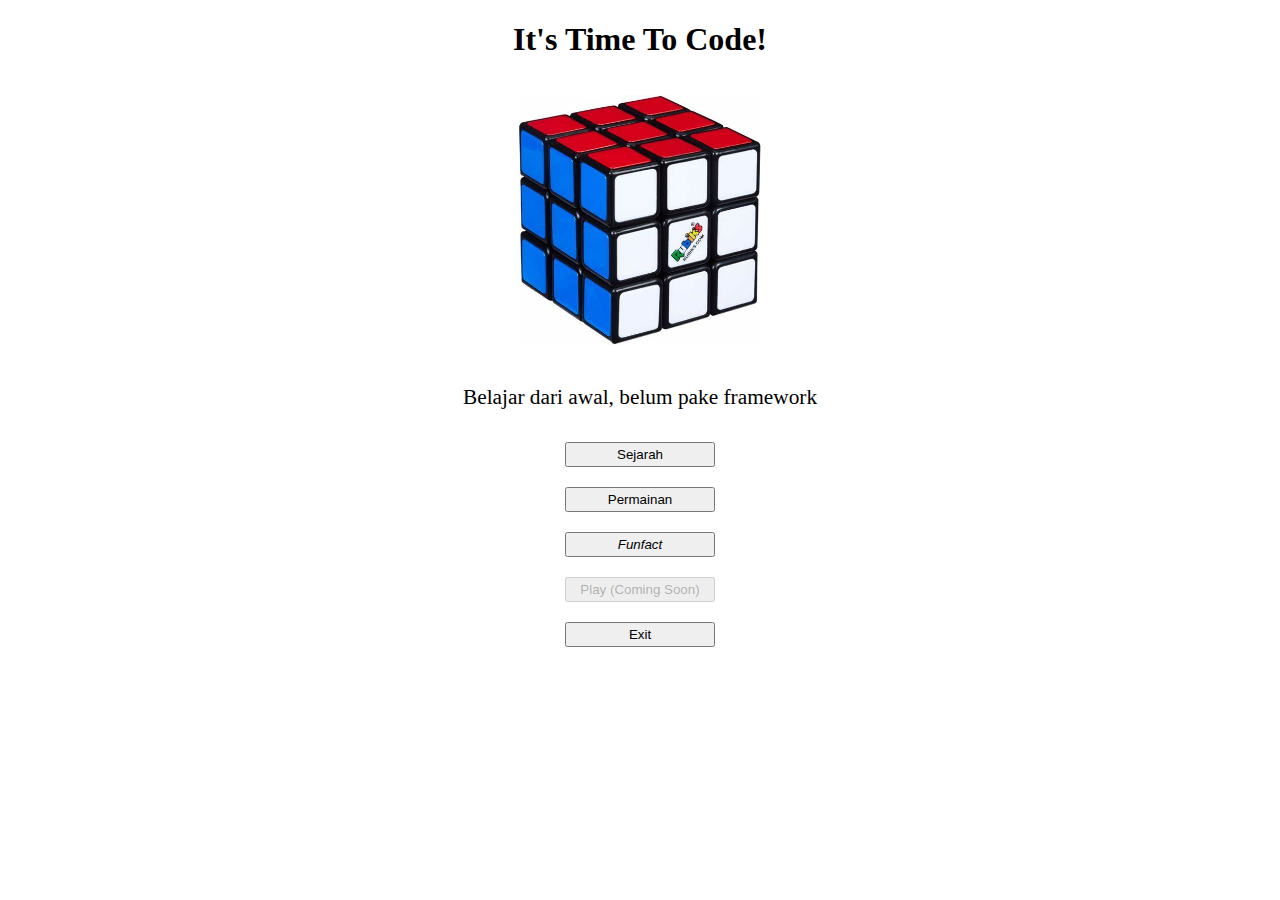
==== index.html @ c10cd8fd "test-commit-pertama" ====
<!DOCTYPE html>
<html lang="en">

<head>
  <meta charset="UTF-8">
  <meta name="viewport" content="width=device-width, initial-scale=1.0">
  <title>Latihan console Javascript</title>
  <link rel="stylesheet" href="style.css">
</head>

<body>
  <h1>It's Time To Code!</h1>
  <img id="gambar" src="../assets/OIP.jfif">
  <p>Belajar dari awal, belum pake framework</p>

  <div class="tombol"><button id="sj">Sejarah</button></div>
  <div class="tombol"><button id="pr">Permainan</button></div>
  <div class="tombol"><button id="ff">Funfact</button></div>  
  <div class="tombol"><button id="pl" disabled="disabled">Play (Coming Soon)</button></div>
  <div class="tombol"><button id="ex">Exit</button></div>

  <script src="main.js"></script>
</body>

</html>
---- style.css ----
body{
  text-align: center;
}

#gambar{
  padding: 15px;
  height: 250px;
}

p{
  font-size: 16pt;
}

.tombol{
  padding: 10px;
}

button{
  width: 150px;
  padding: 3px;
}

#ff{
  font-style: italic;
}
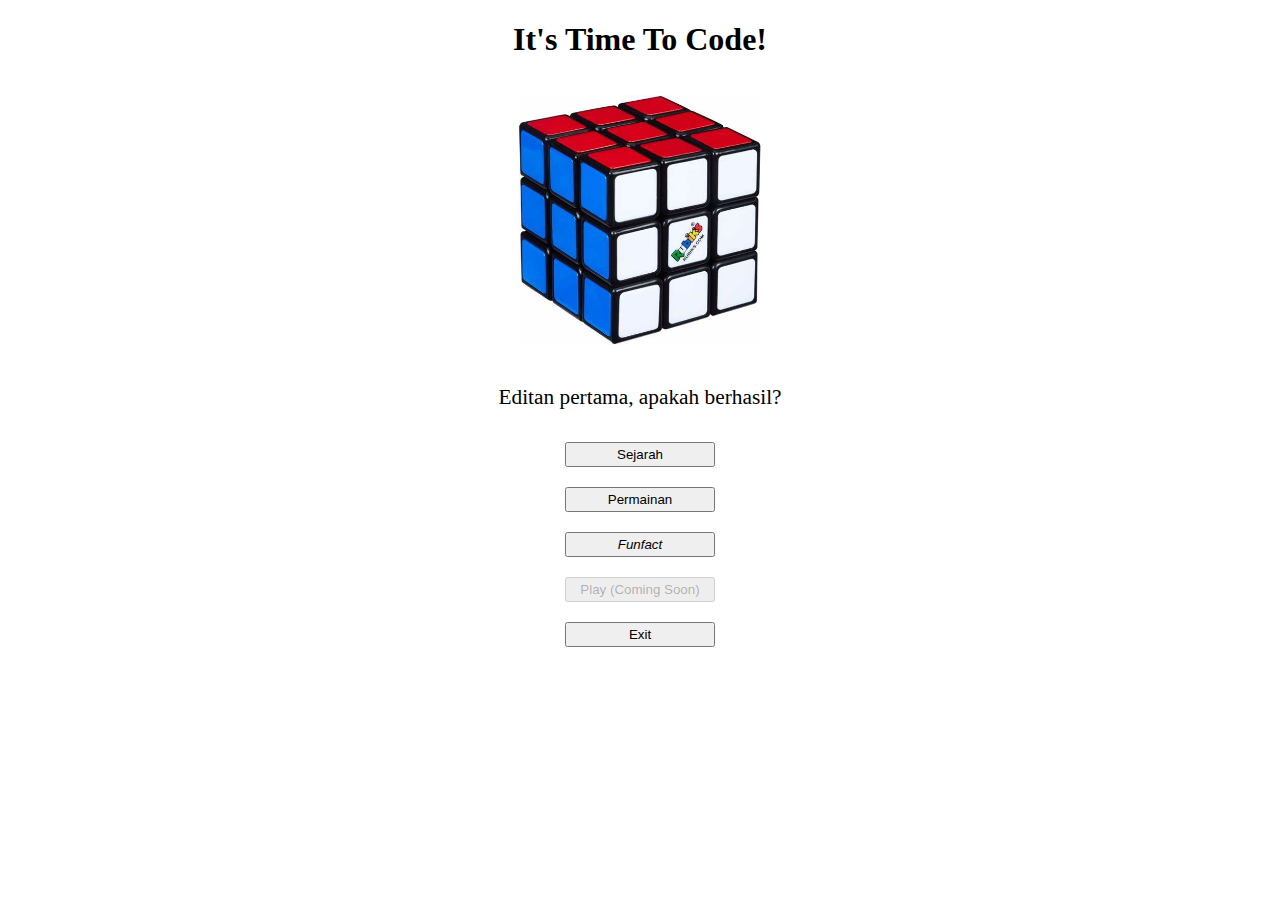
==== commit e18cde59: "Merge branch 'main' of https://github.com/RMrsa27/latihan-rm" ====
--- a/index.html
+++ b/index.html
@@ -11,7 +11,7 @@
 <body>
   <h1>It's Time To Code!</h1>
   <img id="gambar" src="../assets/OIP.jfif">
-  <p>Belajar dari awal, belum pake framework</p>
+  <p>Editan pertama, apakah berhasil?</p>
 
   <div class="tombol"><button id="sj">Sejarah</button></div>
   <div class="tombol"><button id="pr">Permainan</button></div>
